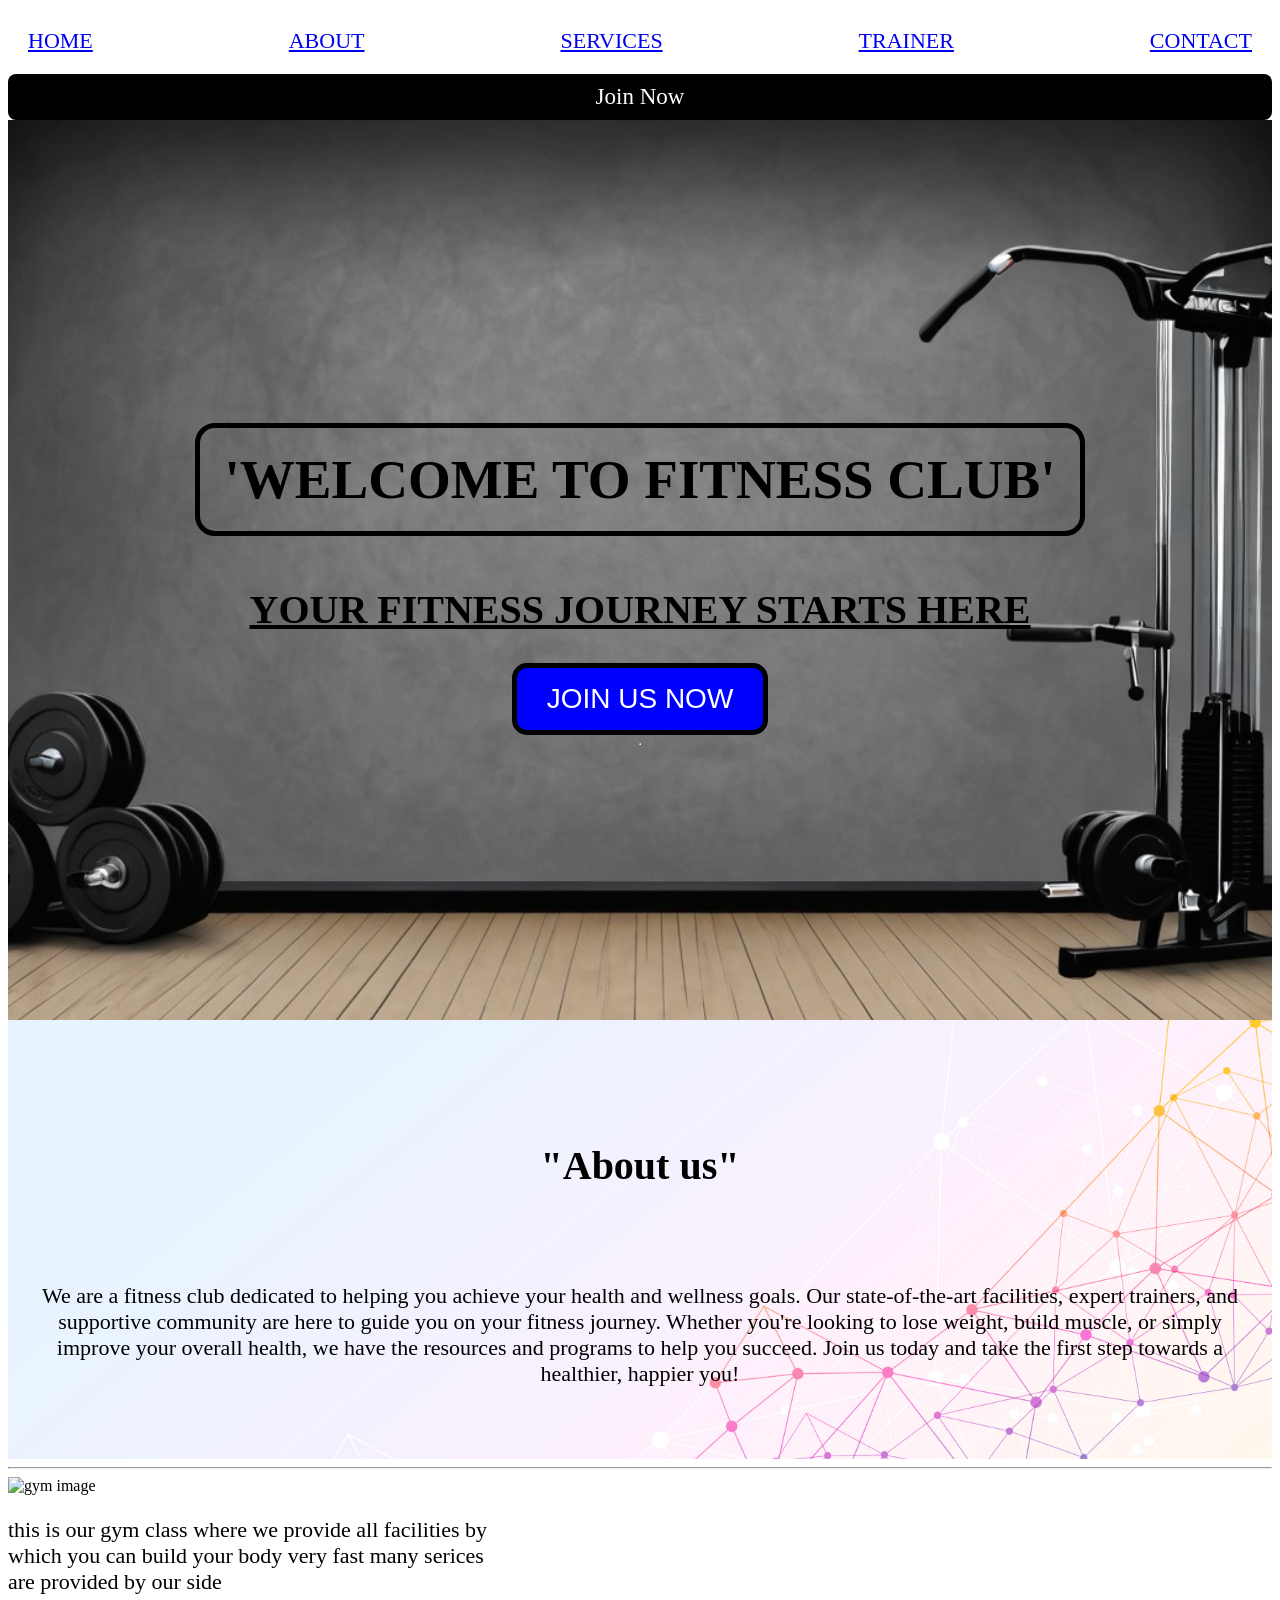
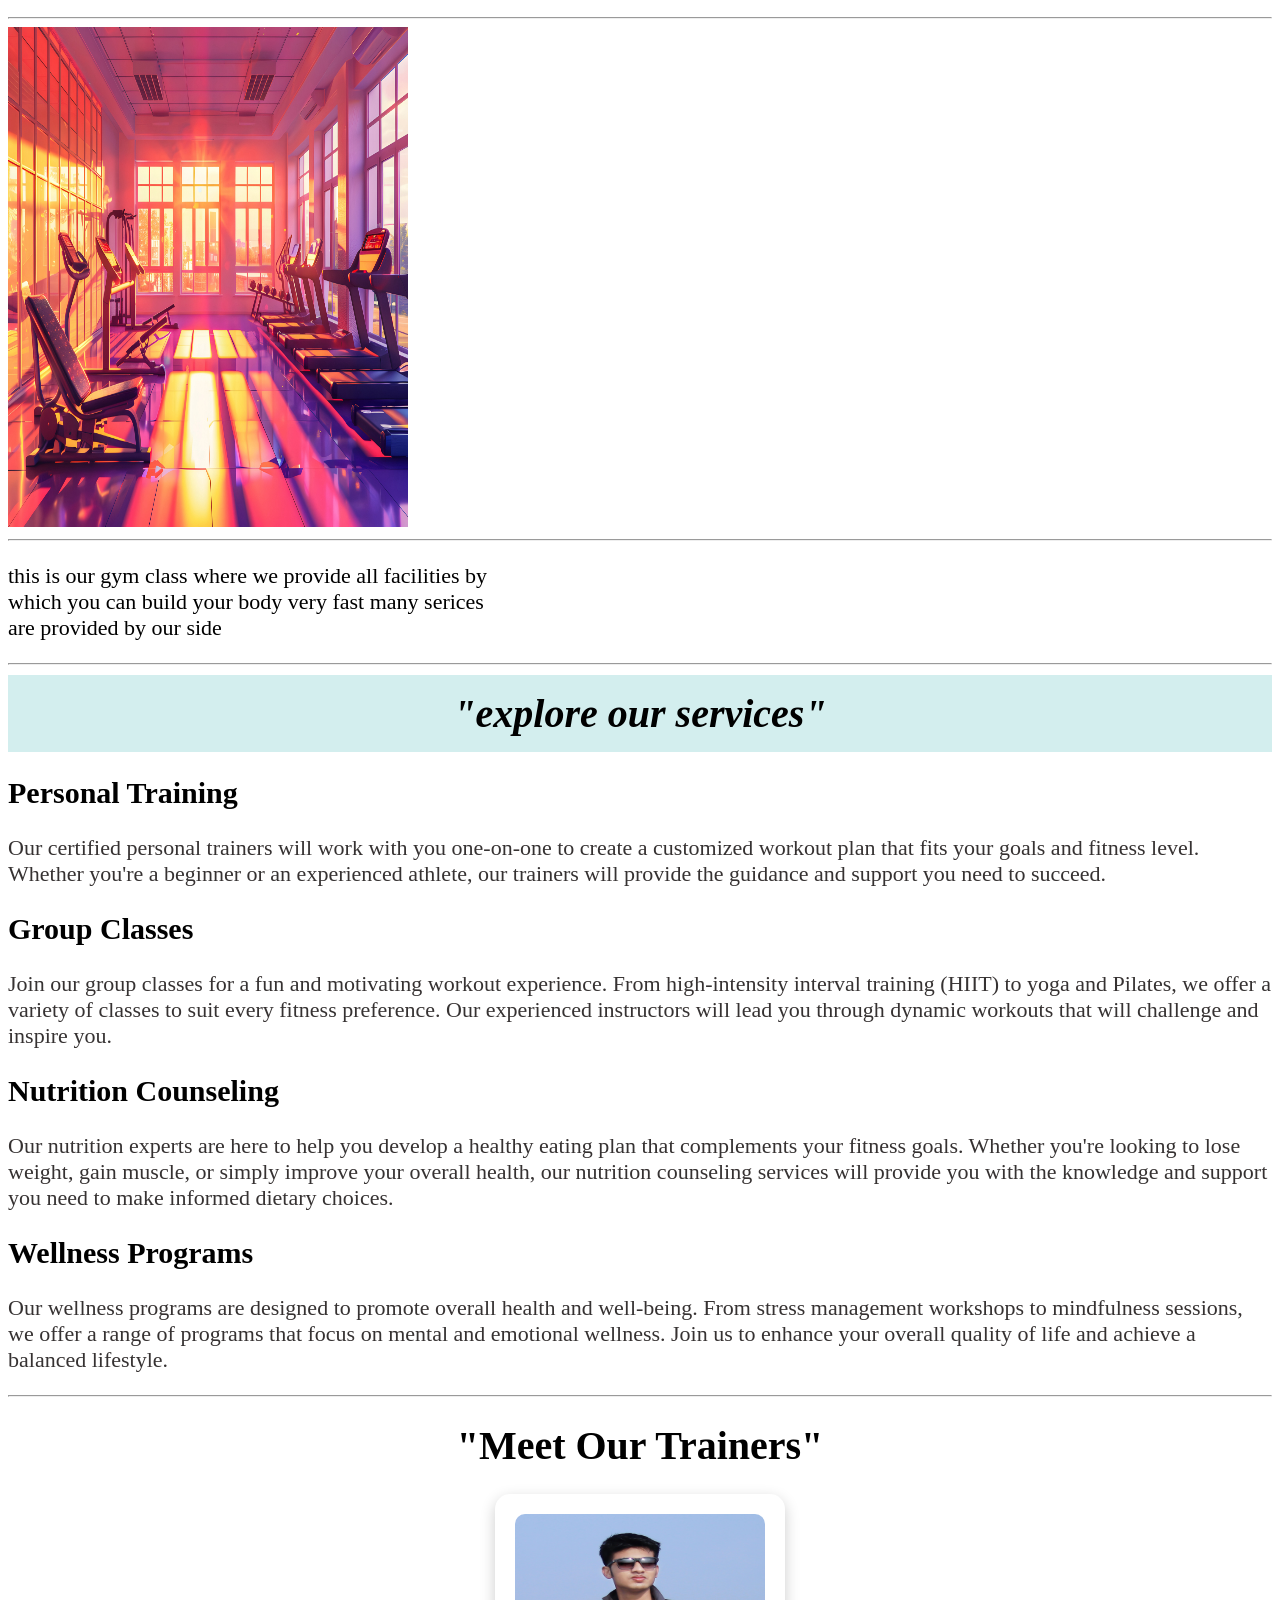
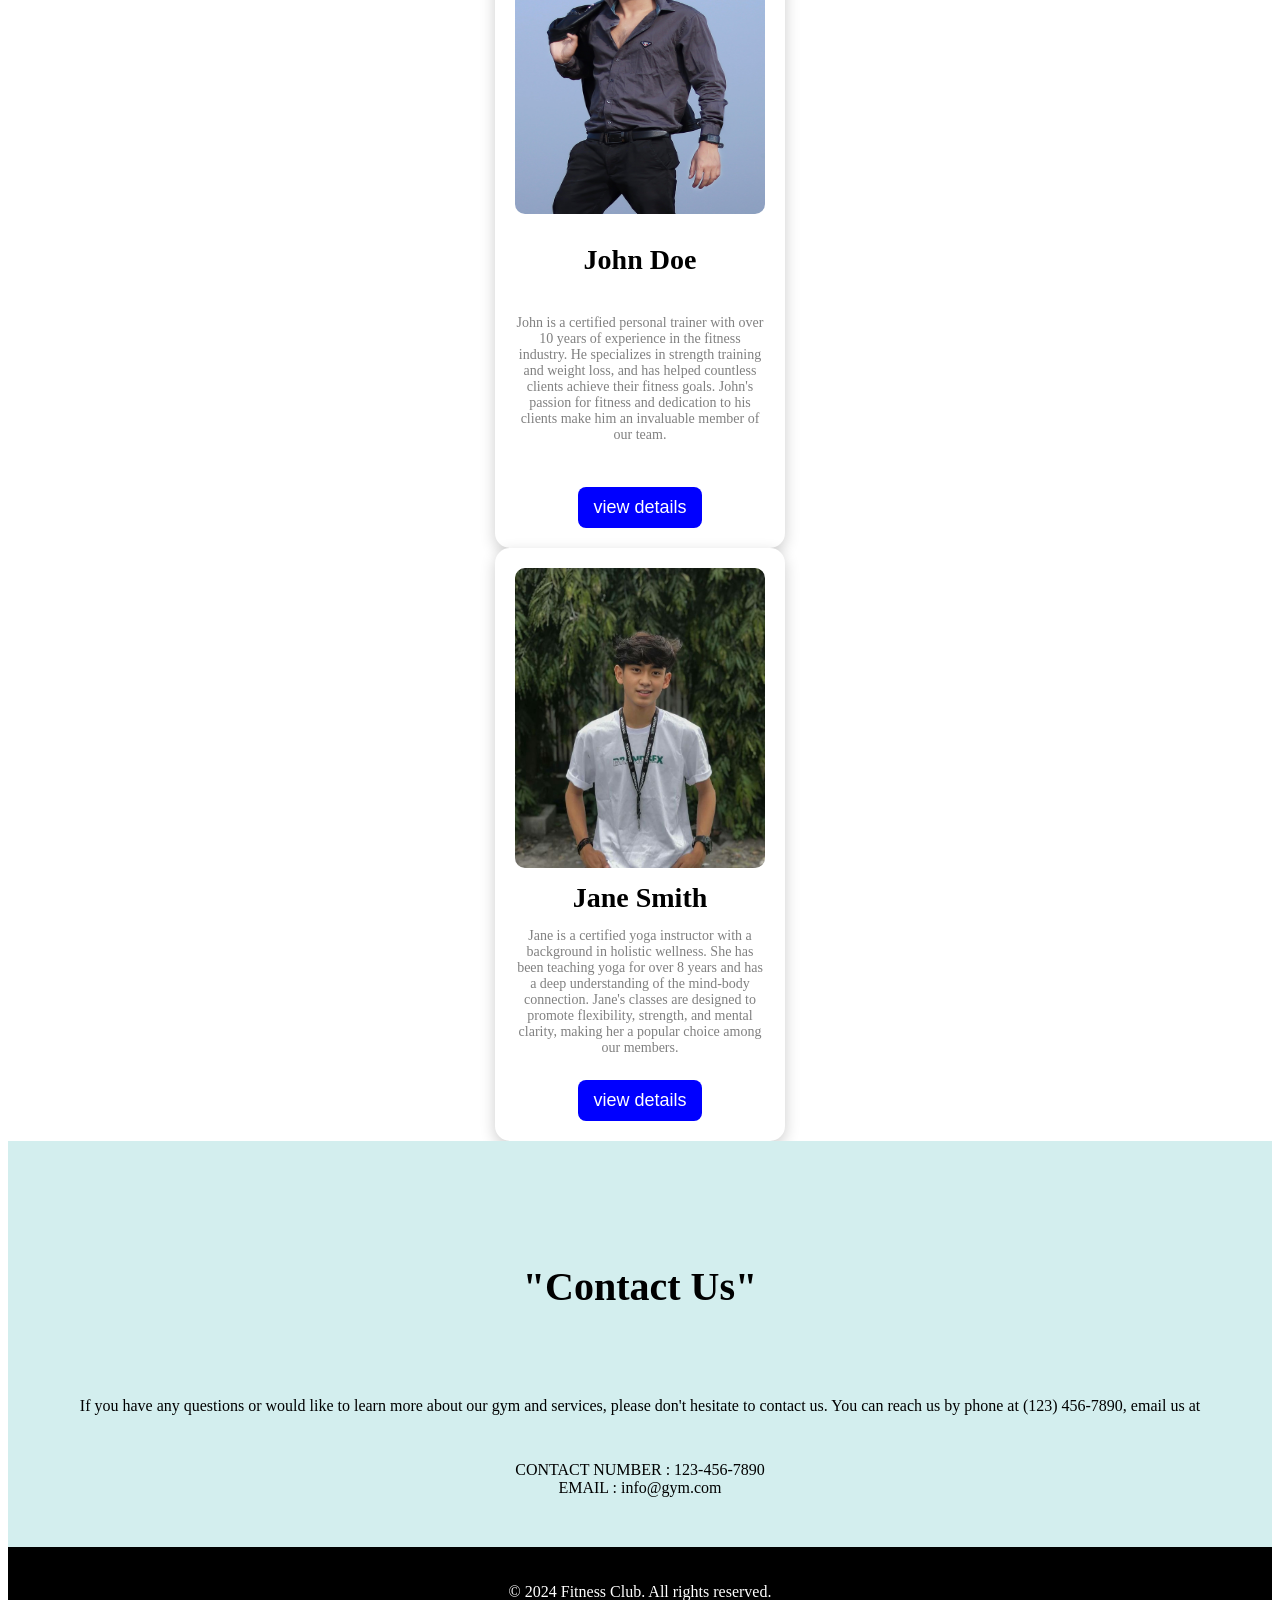
==== index.html @ dc152ec7 "Add files via upload" ====
<!DOCTYPE html>
<html>
    <head>
        <title>Gym</title>
        <link rel = "stylesheet" href = "gym.css">
    </head>
    <body>
        <div class = "navbar">
            <a href = "#HOME"> HOME</a>
            <a href = "#ABOUT"> ABOUT</a>
            <a href = "#SERVICES"> SERVICES</a>
            <a href = "#TRAINER"> TRAINER</a>
            <a href = "#CONTACT"> CONTACT</a>
        </div>
        <div class = "join-btn"> Join Now </div>
        <div class = "banner">
            <section id = "HOME"></section>
            <h1> 'WELCOME TO FITNESS CLUB'</h1>
            <h3> YOUR FITNESS JOURNEY STARTS HERE</h3>
            <a href = "#CONTACT"><button> JOIN US NOW</button></a>
            <hr>
        </div>
        <div class = "about">
        <section id = "ABOUT"></section>
       <center> <h1> "About us" </h1> </center> 
        <p> We are a fitness club dedicated to helping you achieve your health and wellness goals. Our state-of-the-art facilities, expert trainers, and supportive community are here to guide you on your fitness journey. Whether you're looking to lose weight, build muscle, or simply improve your overall health, we have the resources and programs to help you succeed. Join us today and take the first step towards a healthier, happier you! </p> </div> <hr>
        <div class = "text"><img src = "Screenshot 2026-03-21 at 8.39.26 AM.png" alt = "gym image" width = "700px" height = "500px">
         <p> this is our gym class where we provide all facilities by which you can build your body very fast many serices are provided by our side </p> </div> <hr>
        <div class = "text2"><img src = "view-gym-room-training-sports-2.jpg" alt = "gym image" width = "700px" height = "500px"> <hr>
        <p> this is our gym class where we provide all facilities by which you can build your body very fast many serices are provided by our side </p></div>
        <hr>
        </div>
        <section id = "SERVICES"></section>
        <div class = "services">
            <h1> <i>"explore our services"</i> </h1> </div>
           <div class = "service1">
                <h2> Personal Training </h2>
                <p> Our certified personal trainers will work with you one-on-one to create a customized workout plan that fits your goals and fitness level. Whether you're a beginner or an experienced athlete, our trainers will provide the guidance and support you need to succeed. </p>
            </div>
            <div class = "service2">
                <h2> Group Classes </h2>
                <p> Join our group classes for a fun and motivating workout experience. From high-intensity interval training (HIIT) to yoga and Pilates, we offer a variety of classes to suit every fitness preference. Our experienced instructors will lead you through dynamic workouts that will challenge and inspire you. </p>
            </div>
            <div class = "service3">
                <h2> Nutrition Counseling </h2>
                <p> Our nutrition experts are here to help you develop a healthy eating plan that complements your fitness goals. Whether you're looking to lose weight, gain muscle, or simply improve your overall health, our nutrition counseling services will provide you with the knowledge and support you need to make informed dietary choices. </p>
            </div>
            <div class = "service4">
                <h2> Wellness Programs </h2>
                <p> Our wellness programs are designed to promote overall health and well-being. From stress management workshops to mindfulness sessions, we offer a range of programs that focus on mental and emotional wellness. Join us to enhance your overall quality of life and achieve a balanced lifestyle. </p>
            
        </div>
        </div>
        
        <hr>
        <section id ="TRAINER"> </section>
            <div class = "trainer">
                <h1> "Meet Our Trainers" </h1>
            </div>
            <center><div class = "trainer1"> <div class = "train">
                <img src = "robiulislampailot-free-smart-boy-handsome-images-7652808_1920.jpg" alt = "trainer image" width = "500px" height = "300px">
                <h3> John Doe </h3>
                <p> John is a certified personal trainer with over 10 years of experience in the fitness industry. He specializes in strength training and weight loss, and has helped countless clients achieve their fitness goals. John's passion for fitness and dedication to his clients make him an invaluable member of our team. </p>
                <button> view details </button>
            </div></center>
            <center><div class = "trainer2">
                <img src = "aldo.jpg" alt = "trainer image" width = "500px" height = "300px">
                <h3> Jane Smith </h3>
                <p> Jane is a certified yoga instructor with a background in holistic wellness. She has been teaching yoga for over 8 years and has a deep understanding of the mind-body connection. Jane's classes are designed to promote flexibility, strength, and mental clarity, making her a popular choice among our members. </p>
                <button> view details </button> </div>
            </div></center>
            <section id = "CONTACT"></section>
            <div class = "contact">
                <section id = "CONTACT"></section>
                <h1> "Contact Us" </h1>
                <p> If you have any questions or would like to learn more about our gym and services, please don't hesitate to contact us. You can reach us by phone at (123) 456-7890, email us at</p>
                CONTACT NUMBER : 123-456-7890 <br>
                EMAIL : info@gym.com
            </div>
            <footer class = "footer">
                <p> &copy; 2024 Fitness Club. All rights reserved. </p>
            </footer>


            
        


    </body>
</html>
---- gym.css ----
.navbar{
    display: flex;
    justify-content: space-between;
    padding: 20px;
    font-size: 22px;
    gap : 25px;
    text-align: right;
    position:sticky;
    top: 0;
    background-color: white;
    flex-wrap: wrap;
}
.navbar :hover{
    color: red;
    background-color: black;
    border-radius: 5px;
    border : 5px;
}
.banner{
    background-image: url("4c5c64af-d769-427c-978d-408622baf4f4.jpg");
    background-size: cover;
    background-position: center;
    background: linear-gradient(rgba(0,0,0,0.6), rgba(0,0,0,0.6) , url("4c5c64af-d769-427c-978d-408622baf4f4.jpg"));
    width: 100%;
    height : 100vh;
    display: flex;
    flex-direction: column;
    justify-content: center;
    align-items: center;
    text-align: center;
}
.banner h1{
    font-size: 55px;
    margin-bottom: 20px;
    padding: 20px 25px;
    border: 5px solid black;
    border-radius: 20px;
    transform: rotate(0deg);
}
.banner h3{
    font-size: 40px;
    padding: 10px 15px;
    margin: 20px 14px;
    text-decoration: underline;
}
.banner button{
    padding: 15px 30px;
    font-size: 28px;
    background-color: blue;
    color: white;
    border: 5px solid black;
    border-radius: 15px;
    transition: 0.3s;
}
.banner button:hover{
    background-color: black;
    color: red;
    border: 5px solid red;
}
.banner button pulse{
    animation: pulse 1.5s infinite;
}
@keyframes pulse {
    0% { transform: scale(1); box-shadow: 0 0 0 red;}
    50% { transform: scale(1.1); box-shadow: 0 0 15px red;}
    100% { transform: scale(1); box-shadow: 0 0 0 red;}
}
.navbar li {
    margin : 0 15px;
}
.join-btn{
    animation: pulse 2s infinite;
    background-color: black;
    color:white;
    padding : 10px 20px;
    border-radius: 8px;
    font-size: 25px;
    text-align: center;
    font-size: 23px;
}
@keyframes pulse {
    0% { transform: scale(1); box-shadow: 0 0 0 red;}
    50% { transform: scale(1.1); box-shadow: 0 0 15px red;}
    100% { transform: scale(1); box-shadow: 0 0 0 red;}
}
.about{
    display: flex;
    flex-direction: column;
    text-align: center;
    padding: 50px 20px;
    gap: 30px;
    background-image: url("sl_122221_47450_06.jpg");
    background-size: cover;
    background-position: center;
}
.about h1{
    font-size: 40px;
    padding: 15px 20px;
    text-align: center;
}
.about p{
    font-size: 22px;
    text-align: center;
}
.text{
    display : "flex";
    align-items: center;
    gap:"20px";
}
.text img{
    width : 400px;
}
.text p{
    font-size: 22px;
    max-width: 500px;
}
.text2{
    display : "flex";
    align-items: center;
    gap:"20px";
}
.text2 img{
    width : 400px;
}
.text2 p{
    font-size: 22px;
    max-width: 500px;
}
.services h1{
    text-align: center;
    font-size: 40px;
    padding: 15px 20px;
    margin: 10px 10px;
}
.service1 h2{
    display: flex;
    text-align: left;
    font-size: 30px;
    background:#fff;
    border-radius: 10px;
}
.service2 h2{
    display: flex;
    text-align: left;
    font-size: 30px;
    background:#fff;
    border-radius: 10px;
}
.service3 h2{
    display: flex;
    text-align: left;
    font-size: 30px;
    background:#fff;
    border-radius: 10px;
}
.service4 h2{
    display: flex;
    text-align: left;
    font-size: 30px;
    background:#fff;
    border-radius: 10px;
}
.service1 p{
    font-size: 22px;
    text-align: left;
    color : #363232;
    background:#fff;
    border-radius: 10px;
}
.service2 p{
    font-size: 22px;
    text-align: left;
    color :#363232;
    background:#fff;
    border-radius: 10px;
}
.service3 p{
    font-size: 22px;
    text-align: left;
    color :#363232;
    background:#fff;
    border-radius: 10px;
}
.service4 p{
    font-size: 22px;
    text-align: left;
    color :#363232;
    background:#fff;
    border-radius: 10px;
}
.trainer h1{
    text-align: center;
    font-size: 40px;
    padding: 15px 20px;
    margin: 10px 10px;
}
.trainer1{
    transition: 0.3s;
    background: #fff;
    box-shadow: 0px 5px 15px rgba(0, 0, 0, 0.2);
    padding: 20px;
    text-align: center;
    border-radius: 15px;
    width: 250px;
}
.trainer1 img{
    border-radius: 10px;
    width: 100%;

}
.trainer1 h3{
    font-size: 28px;
    margin: 10px 0 5px;
}
.trainer1 p{
    font-size: 14px;
    color: grey;
}
.trainer1 button{
    padding: 10px 15px;
    font-size: 18px;
    background: blue;
    color: white;
    border: none;
    border-radius: 8px;
    margin-top: 10px;
}
.trainer1 :hover{
    transform: translateY(-10px);
}
.trainer2{
    transition: 0.3s;
    background: #fff;
    box-shadow: 0px 5px 15px rgba(0, 0, 0, 0.2);
    padding: 20px;
    text-align: center;
    border-radius: 15px;
    width: 250px;
}
.trainer2 img{
    border-radius: 10px;
    width: 100%;

}
.trainer2 h3{
    font-size: 28px;
    margin: 10px 0 5px;
}
.trainer2 p{
    font-size: 14px;
    color: grey;
}
.trainer2 button{
    padding: 10px 15px;
    font-size: 18px;
    background: blue;
    color: white;
    border: none;
    border-radius: 8px;
    margin-top: 10px;
}
.trainer2 :hover{
    transform: translateY(-10px);
}
.services{
    background-color: 
    rgb(211, 238, 238);
}
.contact{
    background-color: rgb(211, 238, 238);
    display: flex;
    flex-direction: column;
    text-align: center;
    padding: 50px 20px;
    gap: 30px;
}
.contact h1{
    font-size: 40px;
    padding: 15px 20px;
    text-align: center;
}
.footer{
    background-color: black;
    color: white;
    text-align: center;
    padding: 20px;
}
.train{
    display: flex;
    flex-direction: column;
    align-items: center;
    gap: 20px;
}
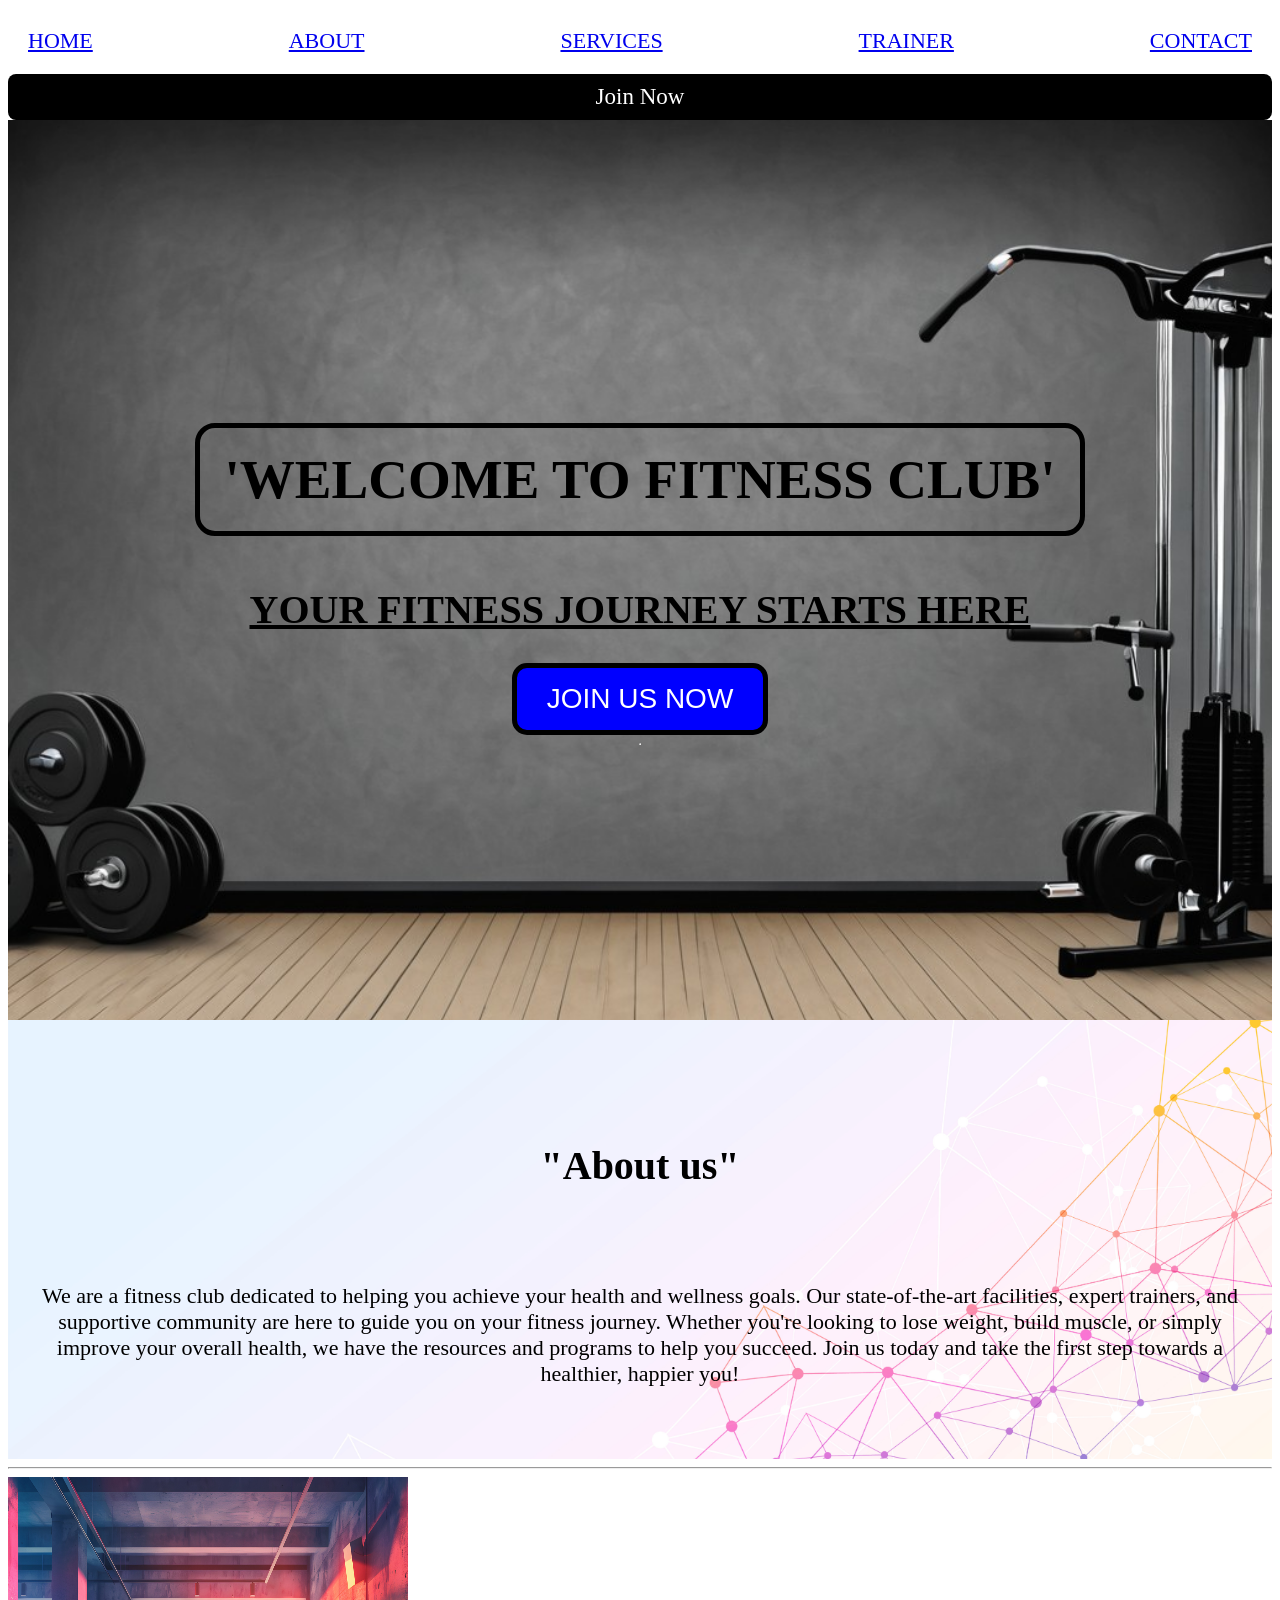
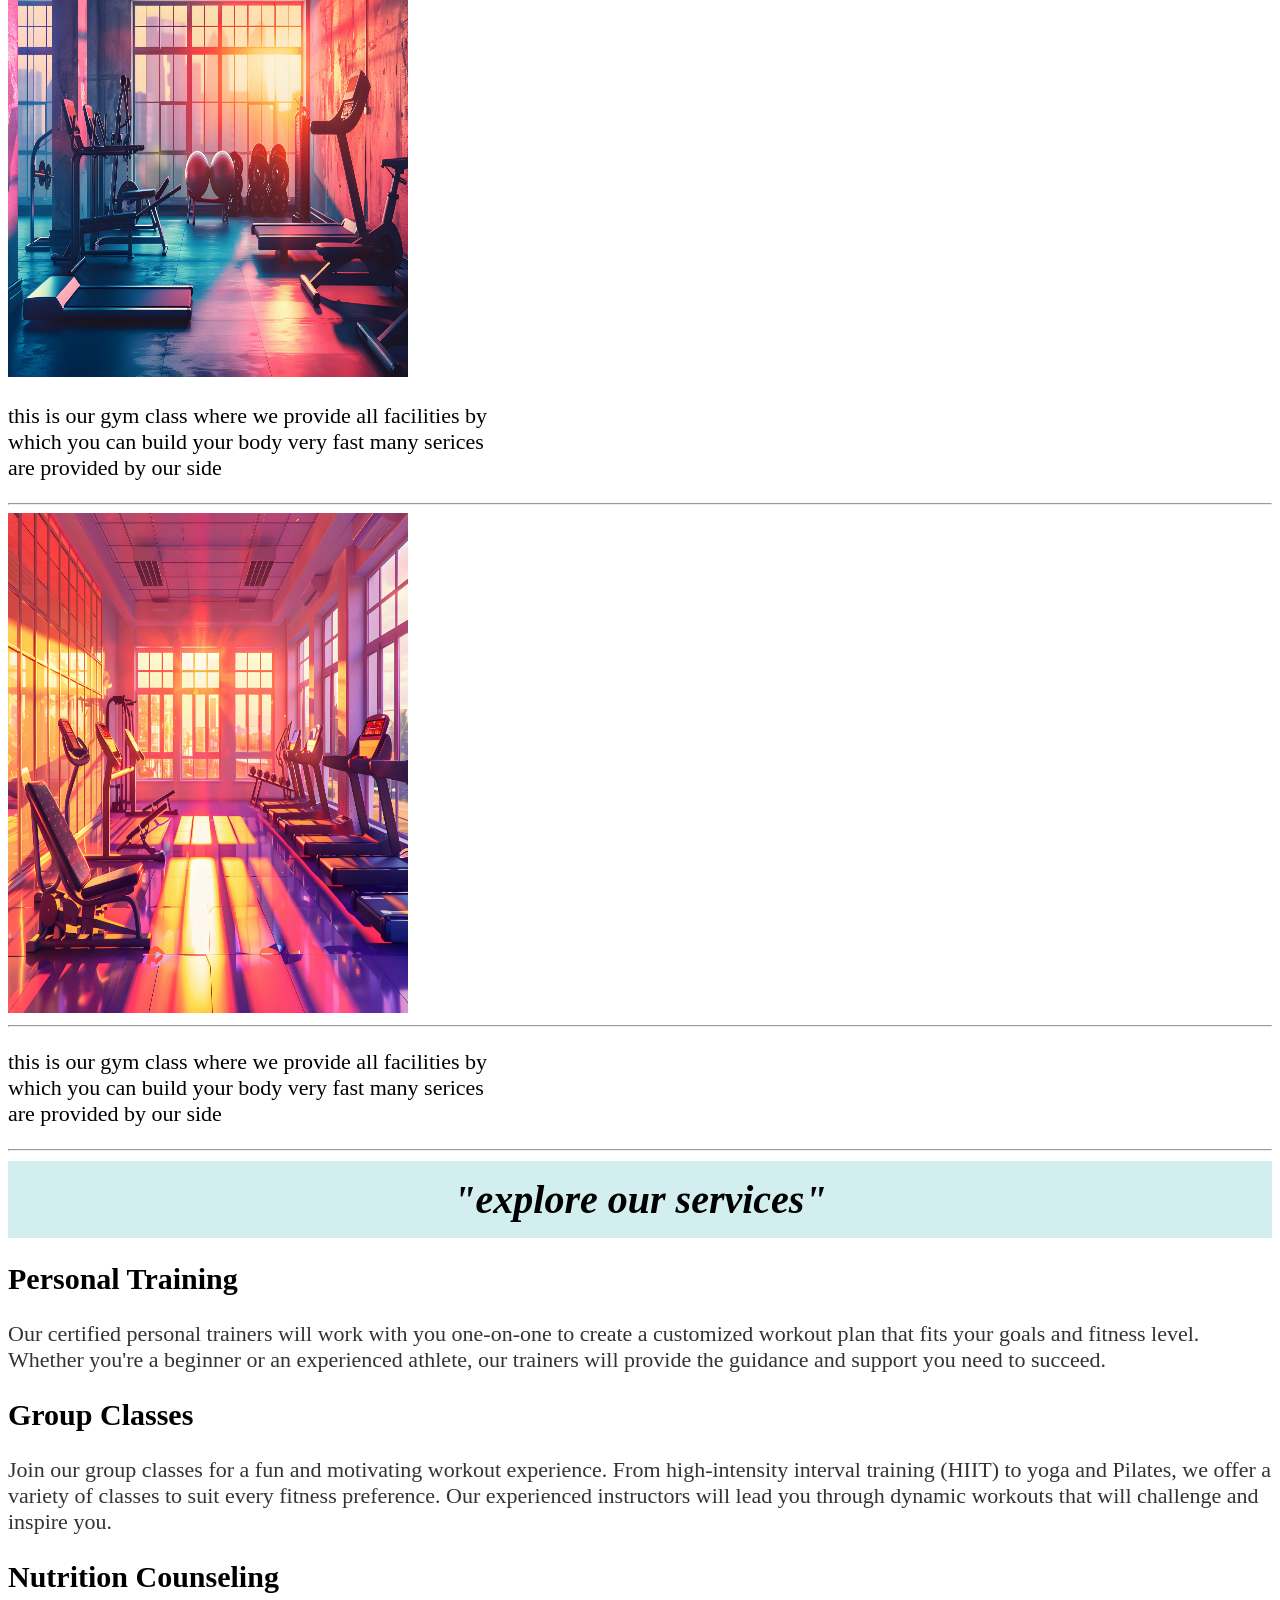
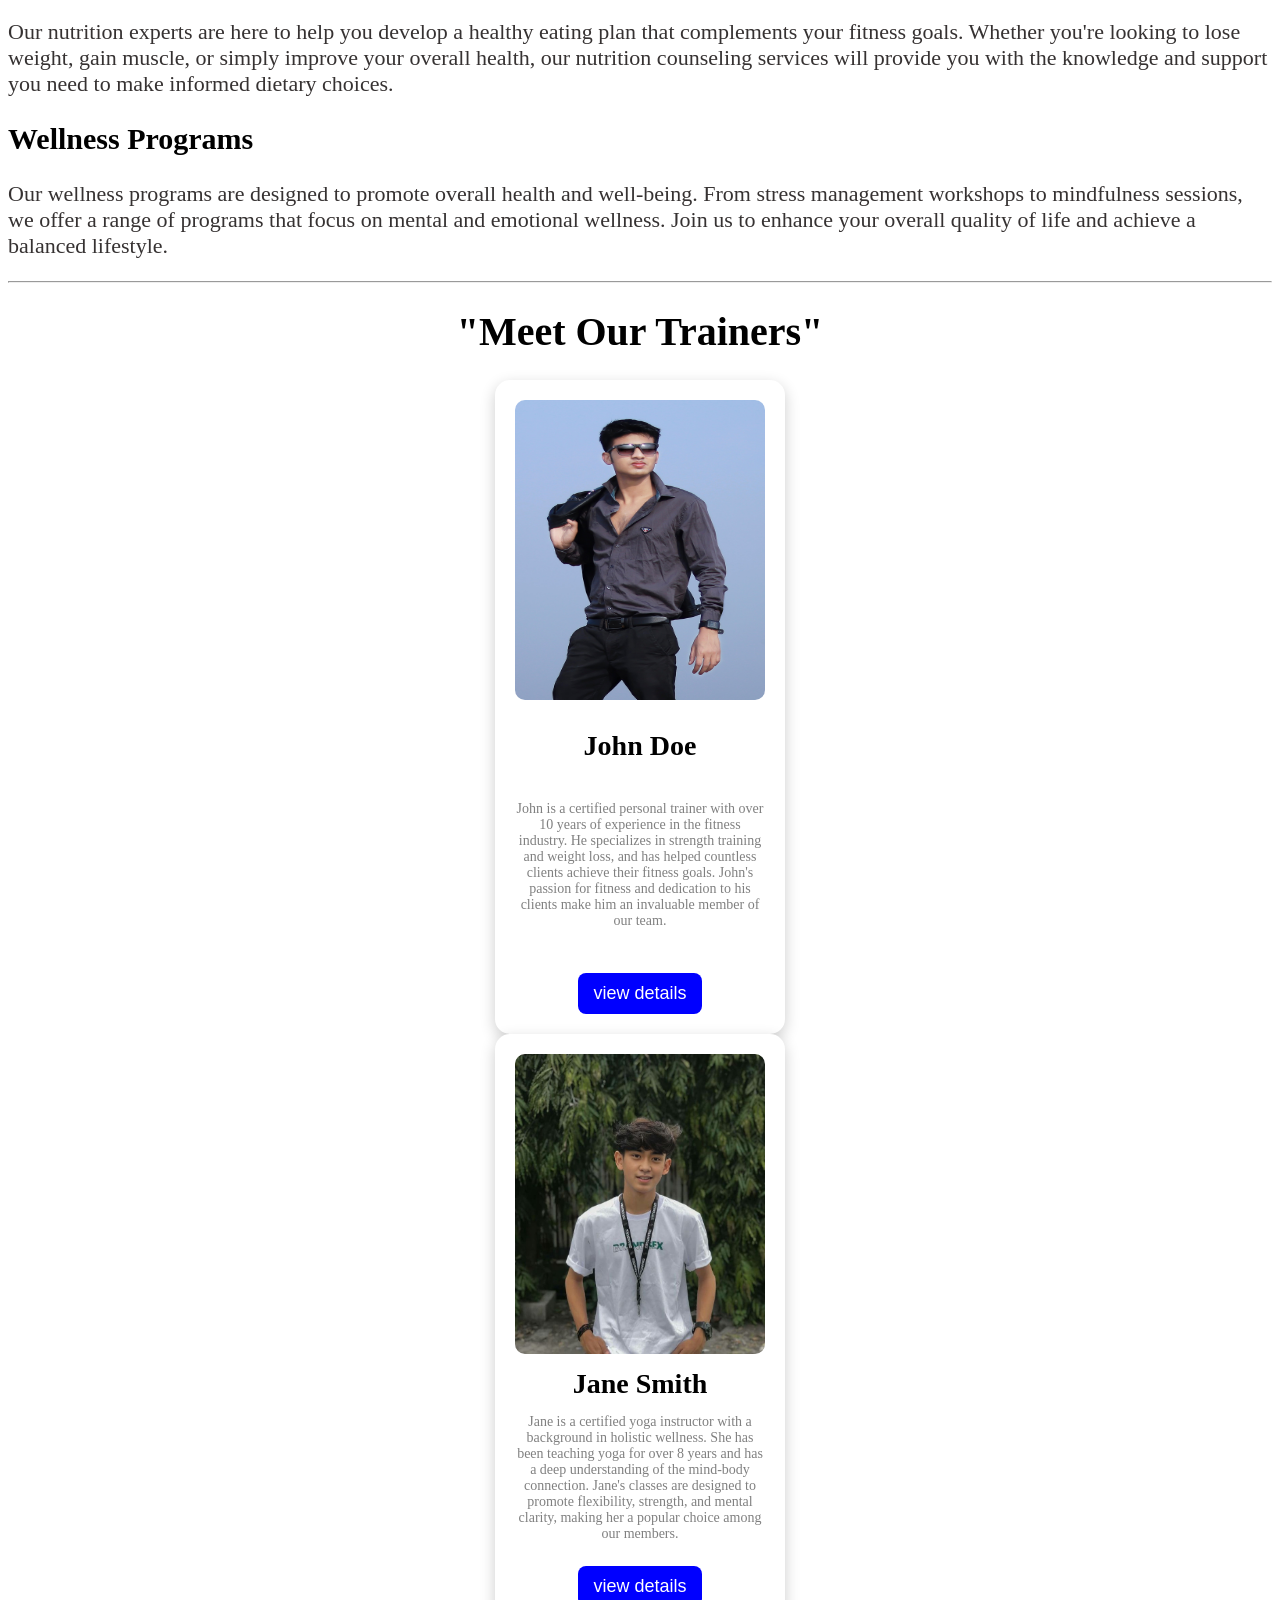
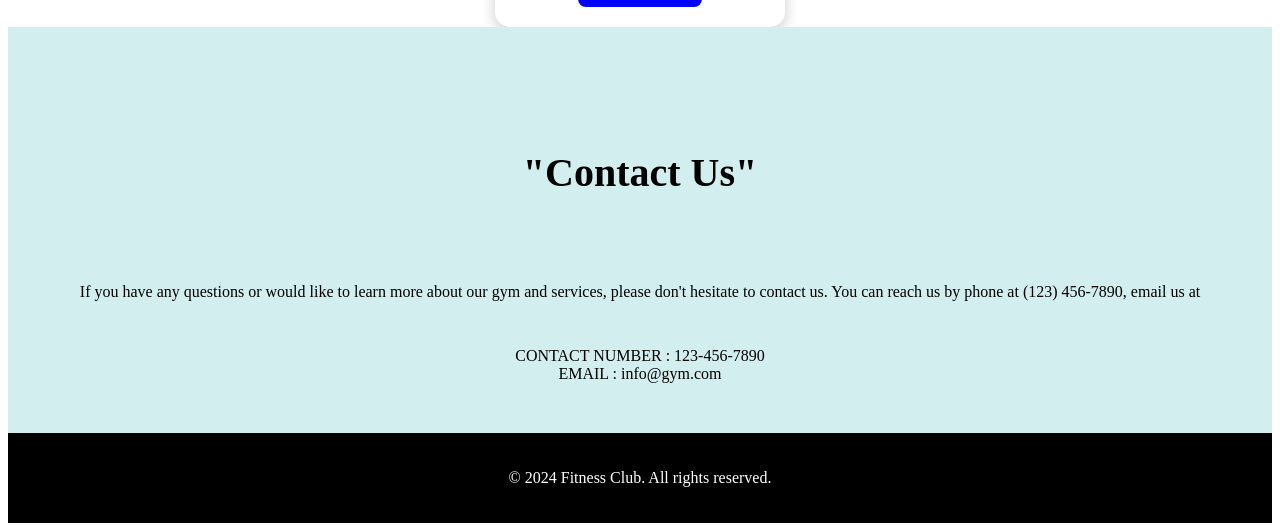
==== commit 240b56b4: "Update gym image source in index.html" ====
--- a/index.html
+++ b/index.html
@@ -24,7 +24,7 @@
         <section id = "ABOUT"></section>
        <center> <h1> "About us" </h1> </center> 
         <p> We are a fitness club dedicated to helping you achieve your health and wellness goals. Our state-of-the-art facilities, expert trainers, and supportive community are here to guide you on your fitness journey. Whether you're looking to lose weight, build muscle, or simply improve your overall health, we have the resources and programs to help you succeed. Join us today and take the first step towards a healthier, happier you! </p> </div> <hr>
-        <div class = "text"><img src = "Screenshot 2026-03-21 at 8.39.26 AM.png" alt = "gym image" width = "700px" height = "500px">
+        <div class = "text"><img src = "view-gym-room-training-sports.jpg" alt = "gym image" width = "700px" height = "500px">
          <p> this is our gym class where we provide all facilities by which you can build your body very fast many serices are provided by our side </p> </div> <hr>
         <div class = "text2"><img src = "view-gym-room-training-sports-2.jpg" alt = "gym image" width = "700px" height = "500px"> <hr>
         <p> this is our gym class where we provide all facilities by which you can build your body very fast many serices are provided by our side </p></div>
@@ -87,4 +87,4 @@
 
 
     </body>
-</html>+</html>
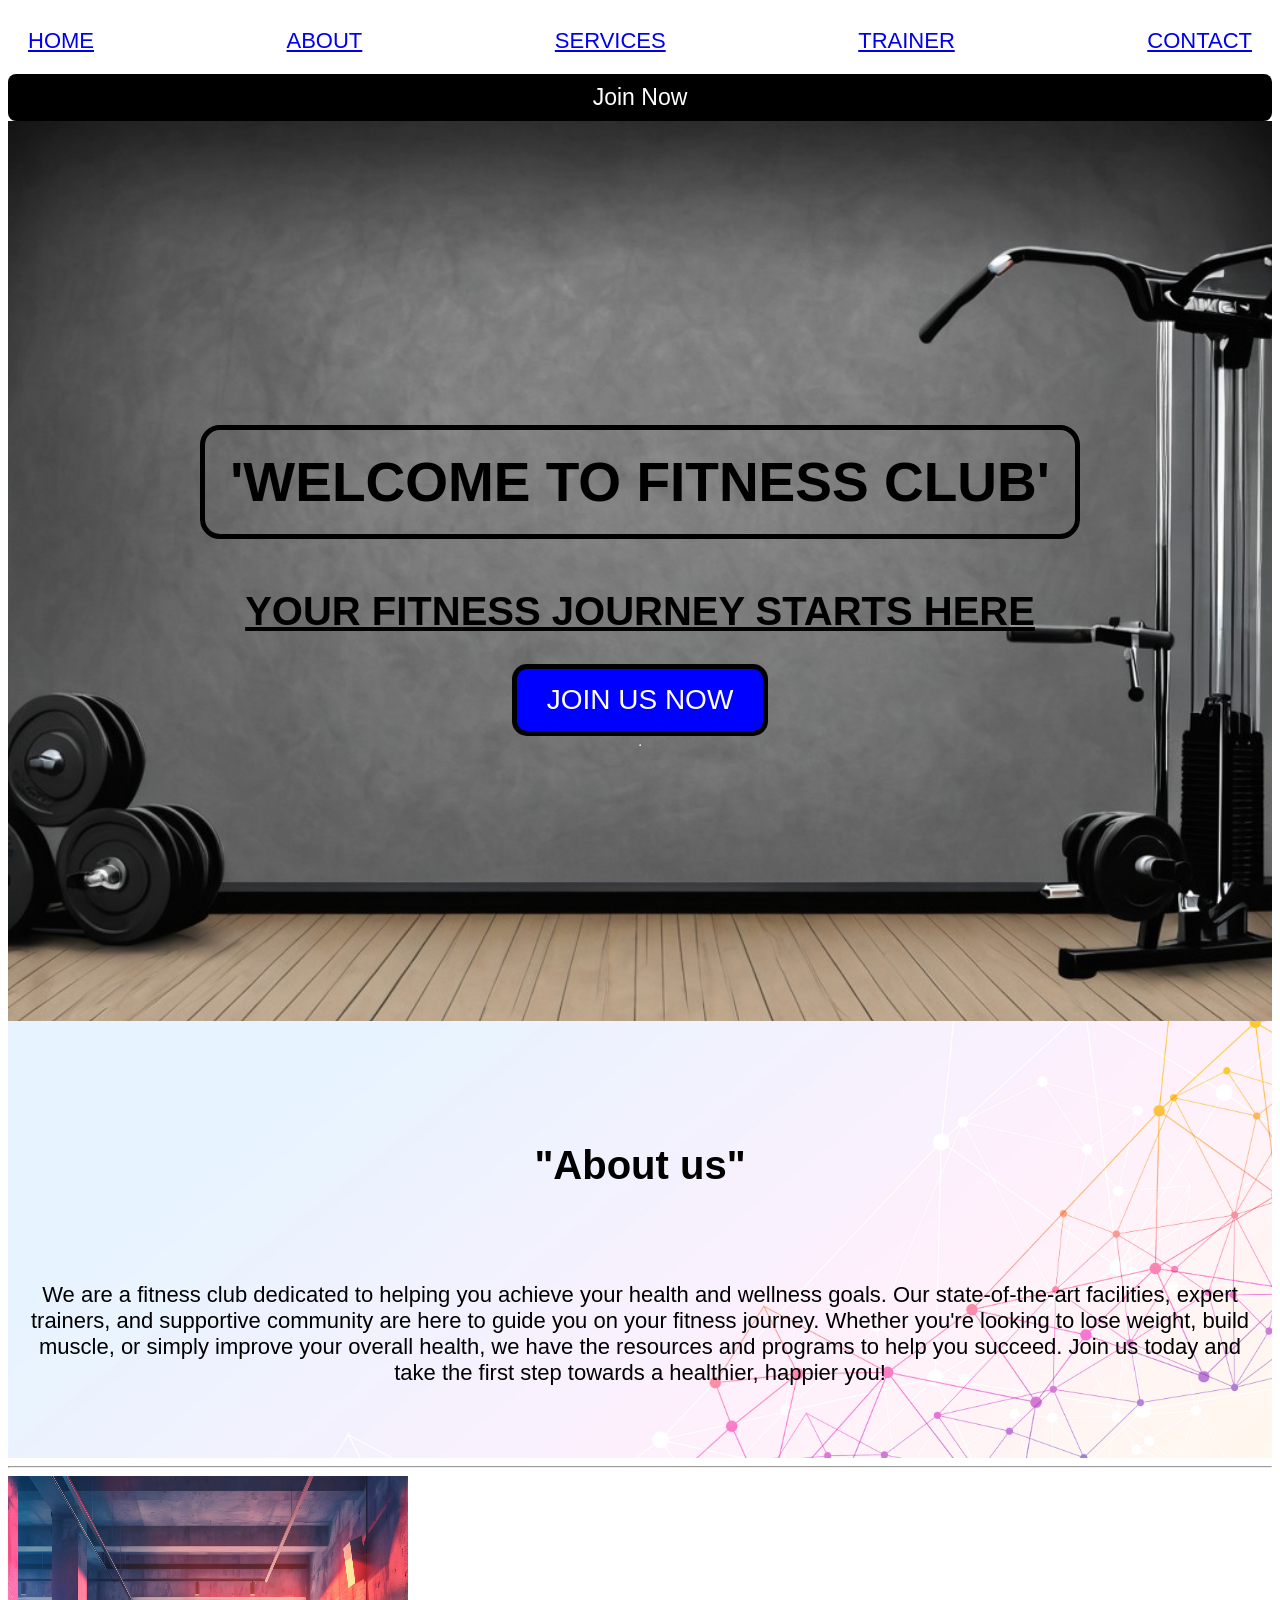
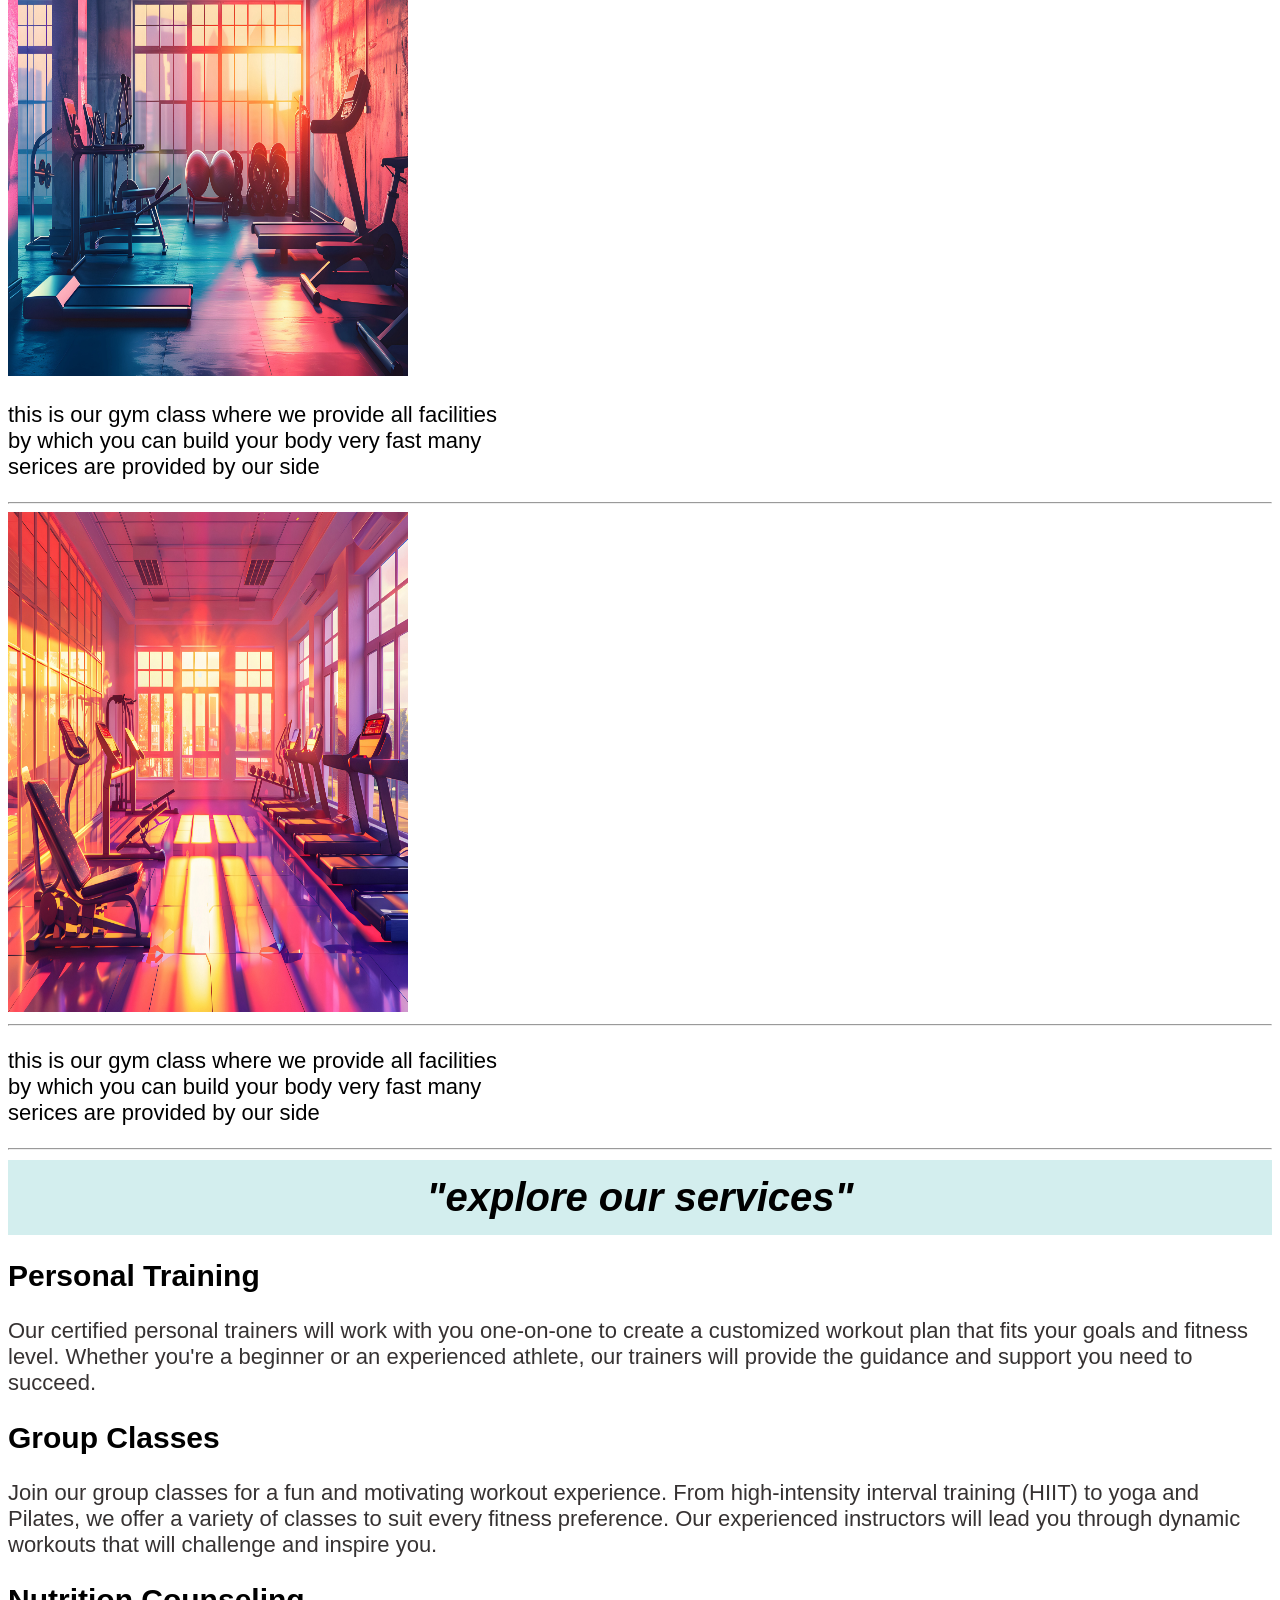
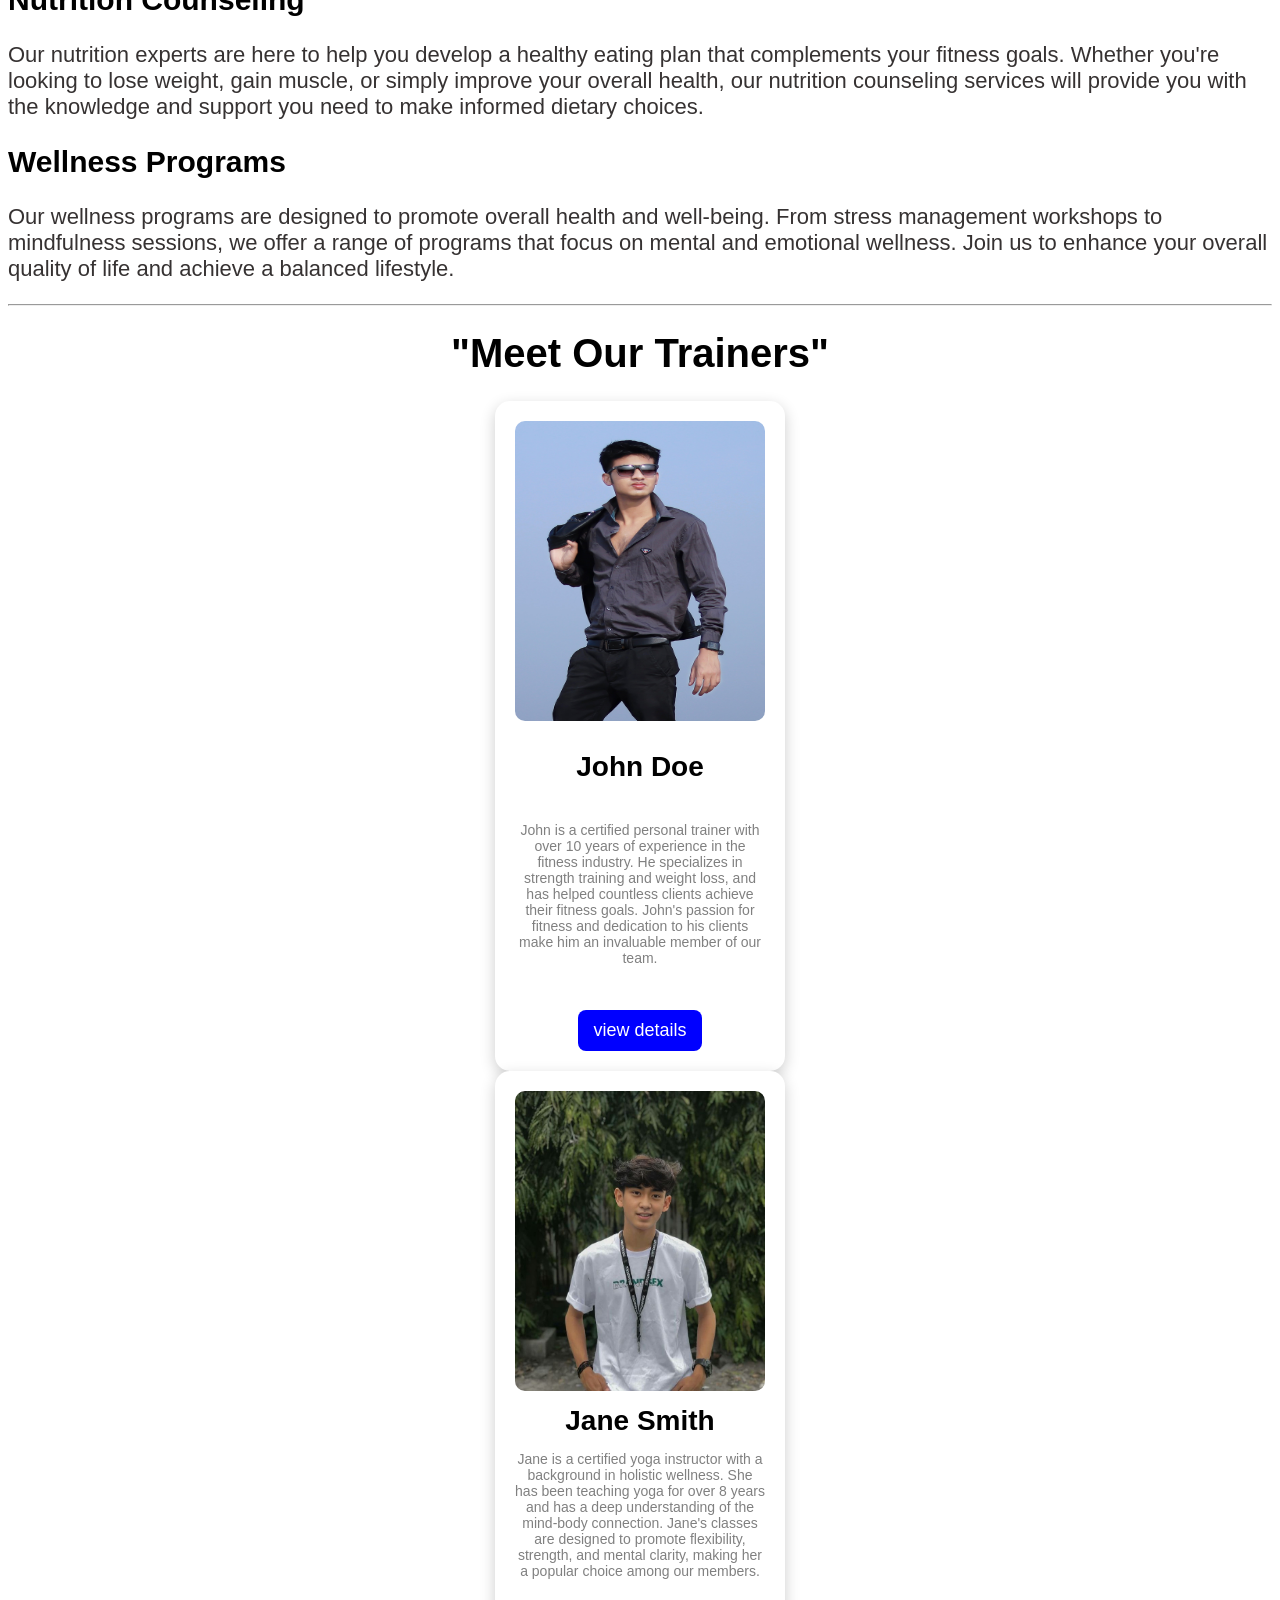
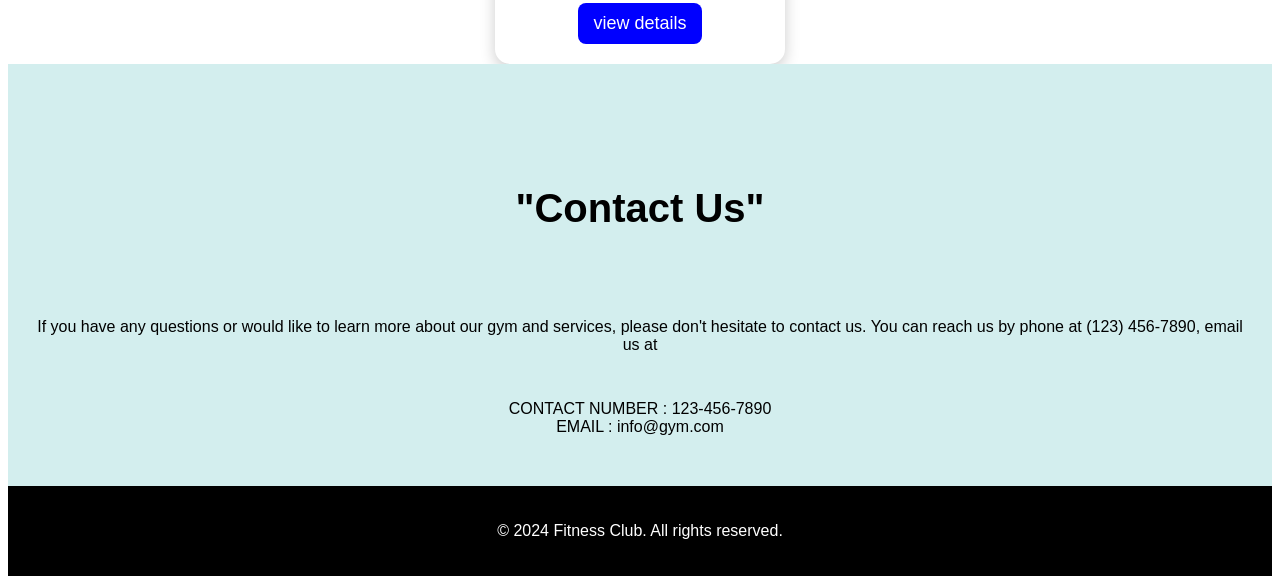
==== commit cccd3457: "Add class to body element in index.html" ====
--- a/index.html
+++ b/index.html
@@ -3,8 +3,9 @@
     <head>
         <title>Gym</title>
         <link rel = "stylesheet" href = "gym.css">
+        <meta name = "viewport" content = "width=device-width,initial-scale=1.0">
     </head>
-    <body>
+    <body class="body">
         <div class = "navbar">
             <a href = "#HOME"> HOME</a>
             <a href = "#ABOUT"> ABOUT</a>
--- a/gym.css
+++ b/gym.css
@@ -291,3 +291,40 @@
     align-items: center;
     gap: 20px;
 }
+@media (max-width:768px);{
+    .services,
+    .service1,
+    .service2,
+    .service3,
+    .service4,
+    .trainer1,
+    .trainer2,{
+        display:flex;
+        flex-direction:column;
+        align-item:center;
+        justify-content:center;
+        gap:20px;
+    }
+}
+@media (max-width:768px){
+    .banner h1 {
+        font-size:24px;
+    }
+    .banner p{
+        font-size:14px;
+    }
+}
+@media (max-width:768px){
+    .navbar{
+        flex-direction:row;
+        text-align:center;
+        font-size:15px;
+    }
+}
+img{
+    max-width:100%;
+    heigth:auto;
+}
+body{
+    font-family:popins,sans-serif;
+}
